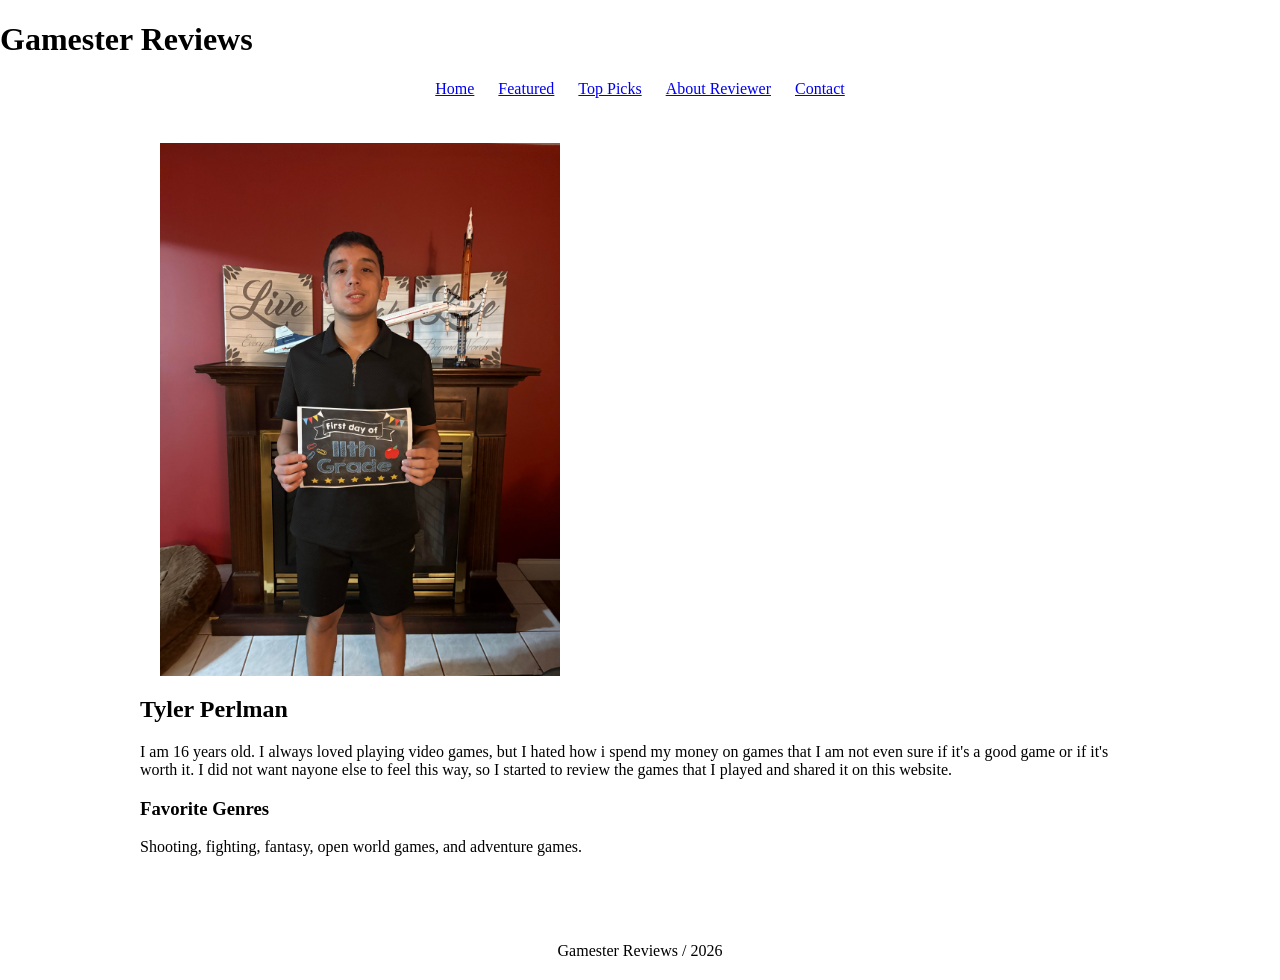
==== aboutreviewer.html @ c2e9025b "Complete Gamester Reviews website" ====
<!DOCTYPE html>
<html lang="en"
<head>
    <meta charset="UTF-8">
    <meta name="viewport" content="width=device-width, initial-scale=1.0">
    <title> About Reviewer / Gamester Reviews</title>
<link rel="stylesheet" href="style.css">
</head>
<body>
    <header>
    <h1>Gamester Reviews</h1>
<nav> 
  <a href="index.html">Home</a>
  <a href="featured.html">Featured</a>
  <a href="top-picks.html">Top Picks</a>
  <a href="aboutreviewer.html">About Reviewer</a>
    <a href="contact.html">Contact</a>
</nav>
</header>
<main>
    <img src="Tyler.jpg" alt=" A piture of Tyler Perlman">
    <h2>Tyler Perlman</h2>
    <p>
 I am 16 years old. I always loved playing video games, but I hated how i spend my money on games that I am not even sure if it's a good game or if it's worth it. I did not want nayone else to feel this way, so I started to review the games that I played and shared it on this website.
    </p>
<h3>Favorite Genres</h3>
<p>Shooting, fighting, fantasy, open world games, and adventure games.</p>
</main>
<footer>Gamester Reviews / 2026</footer>
</body>
</html>
---- style.css ----
/* Gamester Reviews banner*/
body { 
    margin: 0;
    padding: 0;
}
.banner {
    width: 100%;
    margin: 0;
    padding: 0;
}

.banner img {
   width: 100%;
   height: 350px;
   display: block;
}

.game-list img,
.game-card img,
.game-list .game img {

    width: 220px;
    height: 160px;
    display: block;
    margin-left: 20px;
}
footer {
    margin-top: 30px;
    padding:20px;
    text-align: center;
}

.game-reviews .review-card img {
    margin: 20px;
}

.game-reviews .review-card {
    display: flex;
align-items: flex-start;
gap: 20px;
margin: 30 px 20px;}

nav {
    text-align: center;
    margin-top: 15px;
    margin-bottom: 15px;
}

nav a {
    display: inline-block;
    margin: 0 10px;
}

.game-reviews .review-card img {
    width: 200px;
    height: 150px;
    object-fit: fill;
    margin: 10px;
    flex-shrink: 0;
    
}
@media (max-width: 600px) {
.game-reviews .review-card {
    flex-direction: column;
    align-items: flex-start;
}
}
body img[src="Tyler.jpg"] {
    width: 400px;
    height: auto;
    max-width: 100%
    object-fit: contain;
    display: block;
    margin: 10px 20px
}
main {
    max-width: 1000px;
    margin: 0 auto;
    padding: 20px;
}
img {
    display: block;
    margin-left: auto;
    margin-right: auto;
}

.review-card:hover {
    transform: scale(1.02);
    transition: transform 0.3s ease;
}

img:hover {
    transform: scale(1.05);
    transition: transform 0.3s ease;
}

button:hover {
background-color: lightblue;
cursor: pointer;
}

nav a:hover {
    color: blue;
    background-color: lightblue;
    text-decoration: underline;
}
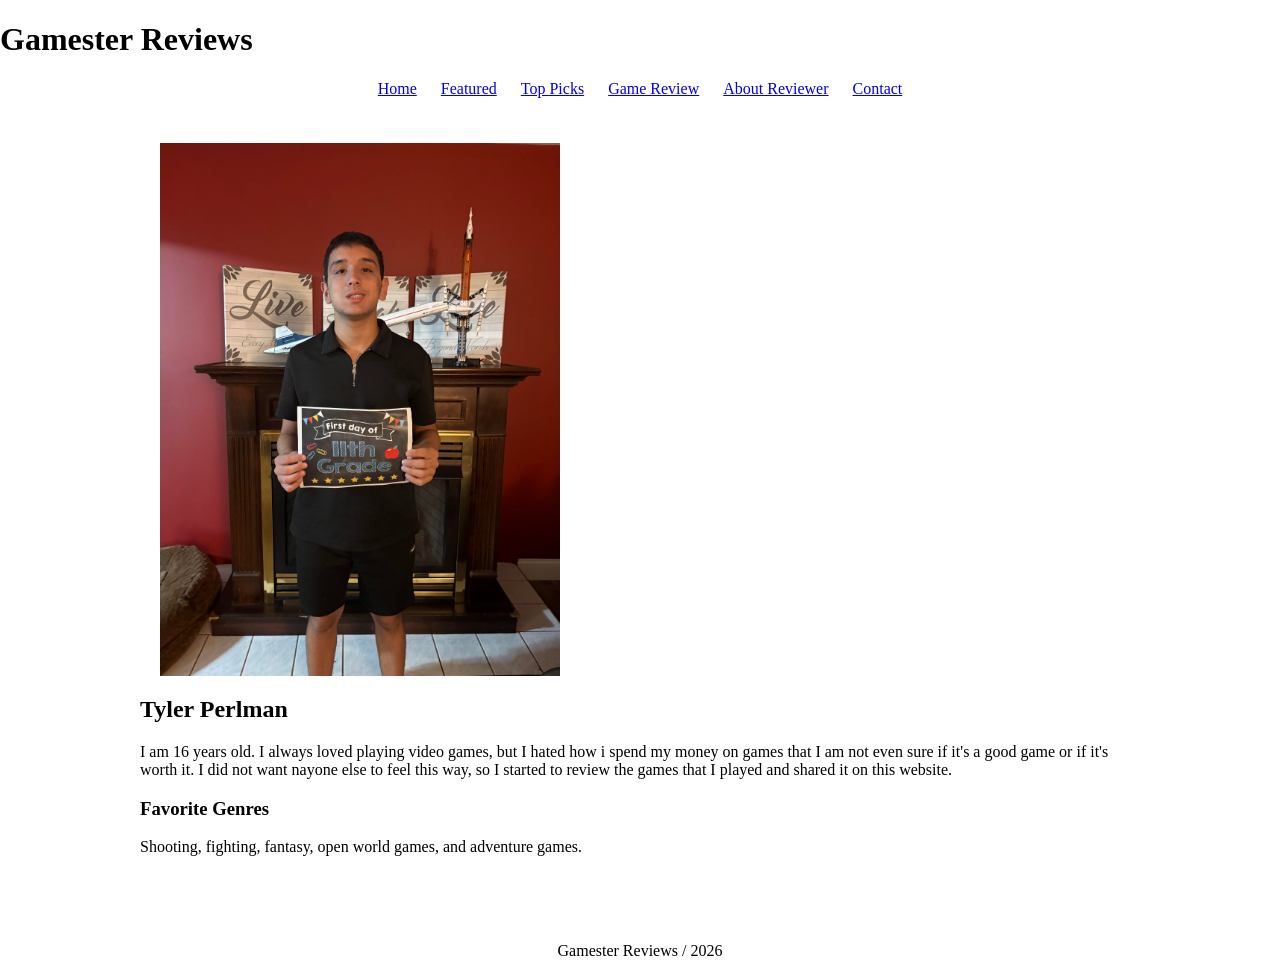
==== commit bdd0ce2d: "12" ====
--- a/aboutreviewer.html
+++ b/aboutreviewer.html
@@ -1,31 +1,32 @@
 <!DOCTYPE html>
-<html lang="en"
-<head>
-    <meta charset="UTF-8">
-    <meta name="viewport" content="width=device-width, initial-scale=1.0">
-    <title> About Reviewer / Gamester Reviews</title>
-<link rel="stylesheet" href="style.css">
-</head>
-<body>
-    <header>
-    <h1>Gamester Reviews</h1>
-<nav> 
-  <a href="index.html">Home</a>
-  <a href="featured.html">Featured</a>
-  <a href="top-picks.html">Top Picks</a>
-  <a href="aboutreviewer.html">About Reviewer</a>
-    <a href="contact.html">Contact</a>
-</nav>
-</header>
-<main>
-    <img src="Tyler.jpg" alt=" A piture of Tyler Perlman">
-    <h2>Tyler Perlman</h2>
-    <p>
- I am 16 years old. I always loved playing video games, but I hated how i spend my money on games that I am not even sure if it's a good game or if it's worth it. I did not want nayone else to feel this way, so I started to review the games that I played and shared it on this website.
-    </p>
-<h3>Favorite Genres</h3>
-<p>Shooting, fighting, fantasy, open world games, and adventure games.</p>
-</main>
-<footer>Gamester Reviews / 2026</footer>
-</body>
+<html lang="en">
+    <head>
+        <meta charset="UTF-8">
+        <meta name="viewport" content="width=device-width, initial-scale=1.0">
+        <title> About Reviewer / Gamester Reviews</title>
+        <link rel="stylesheet" href="style.css">
+    </head>
+    <body>
+        <header>
+        <h1>Gamester Reviews</h1>
+    <nav> 
+    <a href="index.html">Home</a>
+    <a href="featured.html">Featured</a>
+    <a href="top-picks.html">Top Picks</a>
+    <a href="gamereviews.html">Game Review</a>
+    <a href="aboutreviewer.html">About Reviewer</a>
+        <a href="contact.html">Contact</a>
+    </nav>
+    </header>
+    <main>
+        <img src="Tyler.jpg" alt=" A piture of Tyler Perlman">
+        <h2>Tyler Perlman</h2>
+        <p>
+    I am 16 years old. I always loved playing video games, but I hated how i spend my money on games that I am not even sure if it's a good game or if it's worth it. I did not want nayone else to feel this way, so I started to review the games that I played and shared it on this website.
+        </p>
+    <h3>Favorite Genres</h3>
+    <p>Shooting, fighting, fantasy, open world games, and adventure games.</p>
+    </main>
+    <footer>Gamester Reviews / 2026</footer>
+    </body>
 </html>
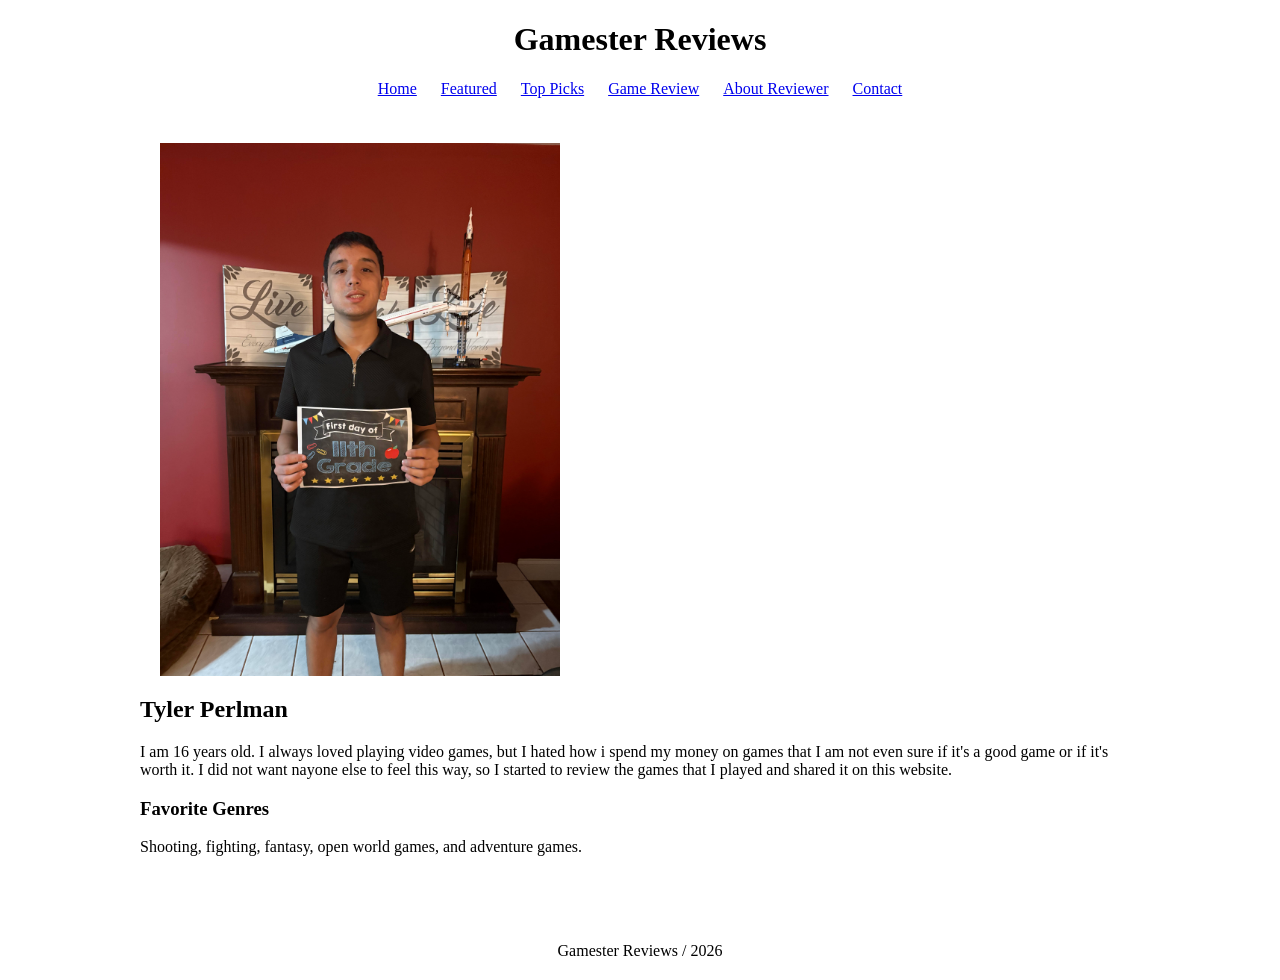
==== commit 75b5960e: "hello" ====
--- a/aboutreviewer.html
+++ b/aboutreviewer.html
@@ -8,7 +8,7 @@
     </head>
     <body>
         <header>
-        <h1>Gamester Reviews</h1>
+        <h1 class="middletext">Gamester Reviews</h1>
     <nav> 
     <a href="index.html">Home</a>
     <a href="featured.html">Featured</a>
--- a/style.css
+++ b/style.css
@@ -10,9 +10,10 @@
 }
 
 .banner img {
-   width: 100%;
+   width: 50%;
    height: 350px;
    display: block;
+
 }
 
 .game-list img,
@@ -68,10 +69,10 @@
 body img[src="Tyler.jpg"] {
     width: 400px;
     height: auto;
-    max-width: 100%
+    max-width: 100%;
     object-fit: contain;
     display: block;
-    margin: 10px 20px
+    margin: 10px 20px;
 }
 main {
     max-width: 1000px;
@@ -103,4 +104,31 @@
     color: blue;
     background-color: lightblue;
     text-decoration: underline;
-}+}
+
+.middletext {
+    display: flex;
+    justify-content: center;
+}
+
+.middletextd {
+    display: flex;
+    justify-content: center;
+    font-size: 25px;
+}
+
+.rating {
+    font-size: 20px;
+}
+
+.genre {
+        font-size: 20px;
+}
+
+.toppicks-title {
+    font-size: 30px;
+}
+
+.toppicks-des {
+    font-size: 25px;
+}
